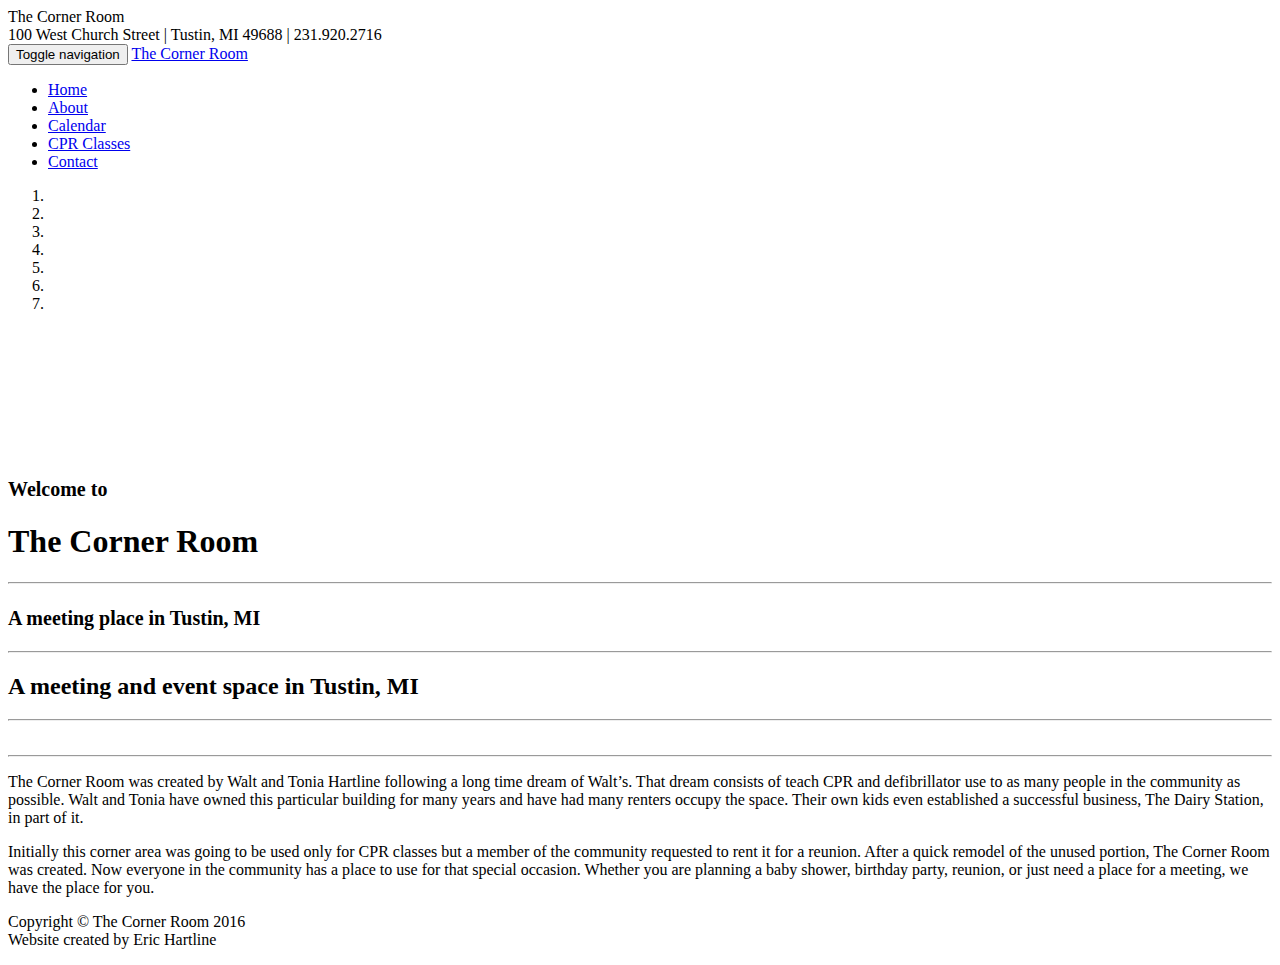
==== index.html @ dd68365a "added content, new map" ====
<!DOCTYPE html>
<html lang="en">

<head>

    <meta charset="utf-8">
    <meta http-equiv="X-UA-Compatible" content="IE=edge">
    <meta name="viewport" content="width=device-width, initial-scale=1">
    <meta name="description" content="">
    <meta name="author" content="">

    <title>The Corner Room - Tustin, MI</title>

    <!-- Bootstrap Core CSS -->
    <link href="css/bootstrap.min.css" rel="stylesheet">

    <!-- Custom CSS -->
    <link href="css/business-casual.css" rel="stylesheet">

    <!-- Fonts -->
    <link href="http://fonts.googleapis.com/css?family=Open+Sans:300italic,400italic,600italic,700italic,800italic,400,300,600,700,800" rel="stylesheet" type="text/css">
    <link href="http://fonts.googleapis.com/css?family=Josefin+Slab:100,300,400,600,700,100italic,300italic,400italic,600italic,700italic" rel="stylesheet" type="text/css">

    <!-- HTML5 Shim and Respond.js IE8 support of HTML5 elements and media queries -->
    <!-- WARNING: Respond.js doesn't work if you view the page via file:// -->
    <!--[if lt IE 9]>
        <script src="https://oss.maxcdn.com/libs/html5shiv/3.7.0/html5shiv.js"></script>
        <script src="https://oss.maxcdn.com/libs/respond.js/1.4.2/respond.min.js"></script>
    <![endif]-->

    <script>
      (function(i,s,o,g,r,a,m){i['GoogleAnalyticsObject']=r;i[r]=i[r]||function(){
      (i[r].q=i[r].q||[]).push(arguments)},i[r].l=1*new Date();a=s.createElement(o),
      m=s.getElementsByTagName(o)[0];a.async=1;a.src=g;m.parentNode.insertBefore(a,m)
      })(window,document,'script','https://www.google-analytics.com/analytics.js','ga');

      ga('create', 'UA-78846052-1', 'auto');
      ga('send', 'pageview');

    </script>

</head>

<body>
    <div class="brand">The Corner Room</div>
    <div class="address-bar">100 West Church Street | Tustin, MI 49688 | 231.920.2716</div>

    <!-- Navigation -->
    <nav class="navbar navbar-default" role="navigation">
        <div class="container">
            <!-- Brand and toggle get grouped for better mobile display -->
            <div class="navbar-header">
                <button type="button" class="navbar-toggle" data-toggle="collapse" data-target="#bs-example-navbar-collapse-1">
                    <span class="sr-only">Toggle navigation</span>
                    <span class="icon-bar"></span>
                    <span class="icon-bar"></span>
                    <span class="icon-bar"></span>
                </button>
                <!-- navbar-brand is hidden on larger screens, but visible when the menu is collapsed -->
                <a class="navbar-brand" href="index.html">The Corner Room</a>
            </div>
            <!-- Collect the nav links, forms, and other content for toggling -->
            <div class="collapse navbar-collapse" id="bs-example-navbar-collapse-1">
                <ul class="nav navbar-nav">
                    <li>
                        <a href="index.html">Home</a>
                    </li>
                    <li>
                        <a href="about.html">About</a>
                    </li>
                    <li>
                        <a href="calendar.html">Calendar</a>
                    </li>
                    <li>
                        <a href="cpr-classes.html">CPR Classes</a>
                    </li>
                    <li>
                        <a href="contact.html">Contact</a>
                    </li>
                </ul>
            </div>
            <!-- /.navbar-collapse -->
        </div>
        <!-- /.container -->
    </nav>

    <div class="container">

        <div class="row">
            <div class="box">
                <div class="col-lg-12 text-center">
                    <div id="carousel-example-generic" class="carousel slide">
                        <!-- Indicators -->
                        <ol class="carousel-indicators hidden-xs">
                            <li data-target="#carousel-example-generic" data-slide-to="0" class="active"></li>
                            <li data-target="#carousel-example-generic" data-slide-to="1"></li>
                            <li data-target="#carousel-example-generic" data-slide-to="2"></li>
                            <li data-target="#carousel-example-generic" data-slide-to="3"></li>
                            <li data-target="#carousel-example-generic" data-slide-to="4"></li>
                            <li data-target="#carousel-example-generic" data-slide-to="5"></li>
                            <li data-target="#carousel-example-generic" data-slide-to="6"></li>
                        </ol>

                        <!-- Wrapper for slides -->
                        <div class="carousel-inner">
                            <div class="item active">
                                <img class="img-responsive img-full" src="img/slide-1.jpg" alt="">
                            </div>
                            <div class="item">
                                <img class="img-responsive img-full" src="img/slide-2.jpg" alt="">
                            </div>
                            <div class="item">
                                <img class="img-responsive img-full" src="img/slide-3.jpg" alt="">
                            </div>
                            <div class="item">
                                <img class="img-responsive img-full" src="img/slide-4.jpg" alt="">
                            </div>
                            <div class="item">
                                <img class="img-responsive img-full" src="img/slide-5.jpg" alt="">
                            </div>
                            <div class="item">
                                <img class="img-responsive img-full" src="img/slide-6.jpg" alt="">
                            </div>
                            <div class="item">
                                <img class="img-responsive img-full" src="img/slide-7.jpg" alt="">
                            </div>
                        </div>

                        <!-- Controls -->
                        <a class="left carousel-control" href="#carousel-example-generic" data-slide="prev">
                            <span class="icon-prev"></span>
                        </a>
                        <a class="right carousel-control" href="#carousel-example-generic" data-slide="next">
                            <span class="icon-next"></span>
                        </a>
                    </div>
                    <h2 class="brand-before">
                        <small>Welcome to</small>
                    </h2>
                    <h1 class="brand-name">The Corner Room</h1>
                    <hr class="tagline-divider">
                    <h2>
                        <small>
                            <strong>A meeting place in Tustin, MI</strong>
                        </small>
                    </h2>
                </div>
            </div>
        </div>

        <div class="row">
            <div class="box">
                <div class="col-lg-12">
                    <hr>
                    <h2 class="intro-text text-center">A meeting and event space
                        <strong>in Tustin, MI</strong>
                    </h2>
                    <hr>
                    <div class=".col-xs-6 .col-lg-4">
                      <img class="img-responsive img-border img-left" src="img/intro-pic-old.jpg" alt="">
                      <hr class="visible-xs">
                    </div>
                    <div class=".col-xs-12 .col-sm-6 .col-lg-8">
                      <p>The Corner Room was created by Walt and Tonia Hartline following a long time dream of Walt’s. That dream consists of teach CPR and defibrillator use to as many people in the community as possible. Walt and Tonia have owned this particular building for many years and have had many renters occupy the space. Their own kids even established a successful business, The Dairy Station, in part of it.</p>
                      <p>Initially this corner area was going to be used only for CPR classes but a member of the community requested to rent it for a reunion. After a quick remodel of the unused portion, The Corner Room was created. Now everyone in the community has a place to use for that special occasion. Whether you are planning a baby shower, birthday party, reunion, or just need a place for a meeting, we have the place for you.</p>
                    </div>
                </div>
            </div>
        </div>

    </div>
    <!-- /.container -->

    <footer>
        <div class="container">
            <div class="row">
                <div class="col-lg-12 text-center">
                    <p>Copyright &copy; The Corner Room 2016<br />
                    Website created by Eric Hartline</p>
                </div>
            </div>
        </div>
    </footer>

    <!-- jQuery -->
    <script src="js/jquery.js"></script>

    <!-- Bootstrap Core JavaScript -->
    <script src="js/bootstrap.min.js"></script>

    <!-- Script to Activate the Carousel -->
    <script>
    $('.carousel').carousel({
        interval: 5000 //changes the speed
    })
    </script>

</body>

</html>
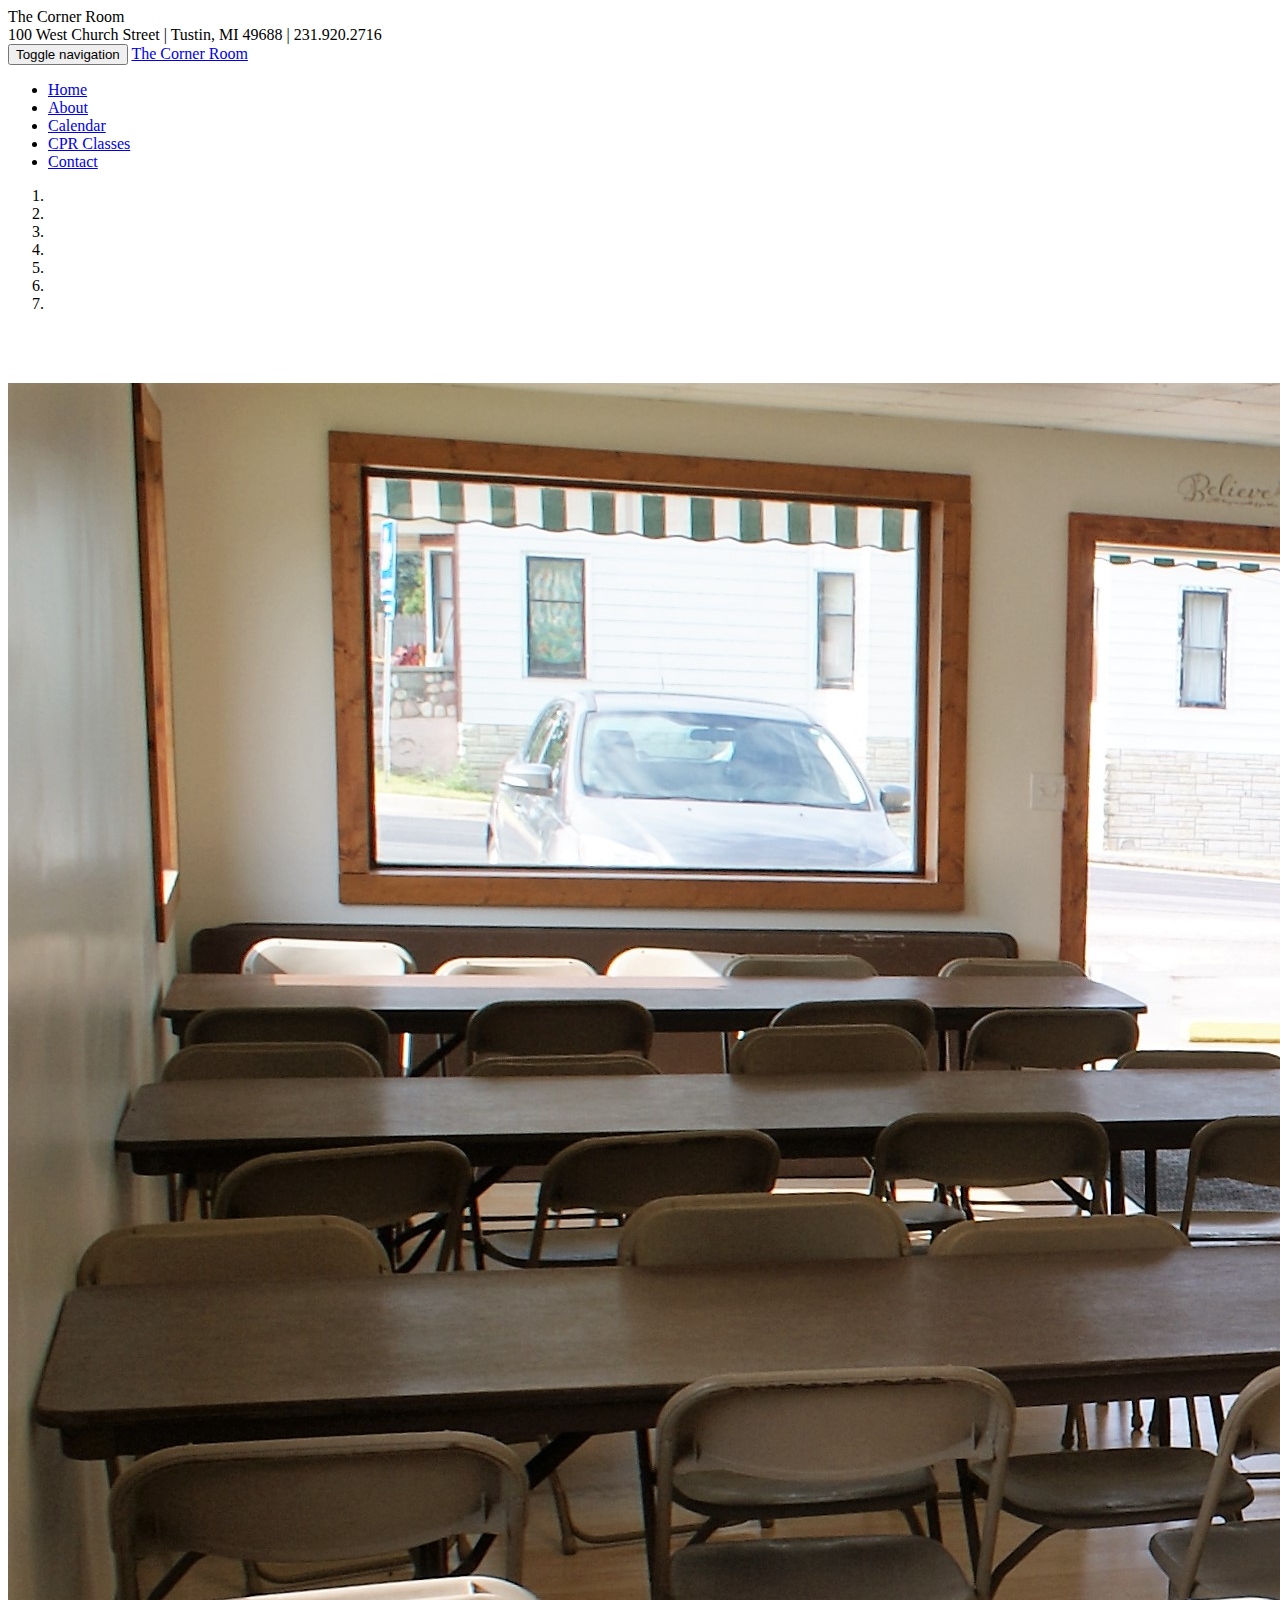
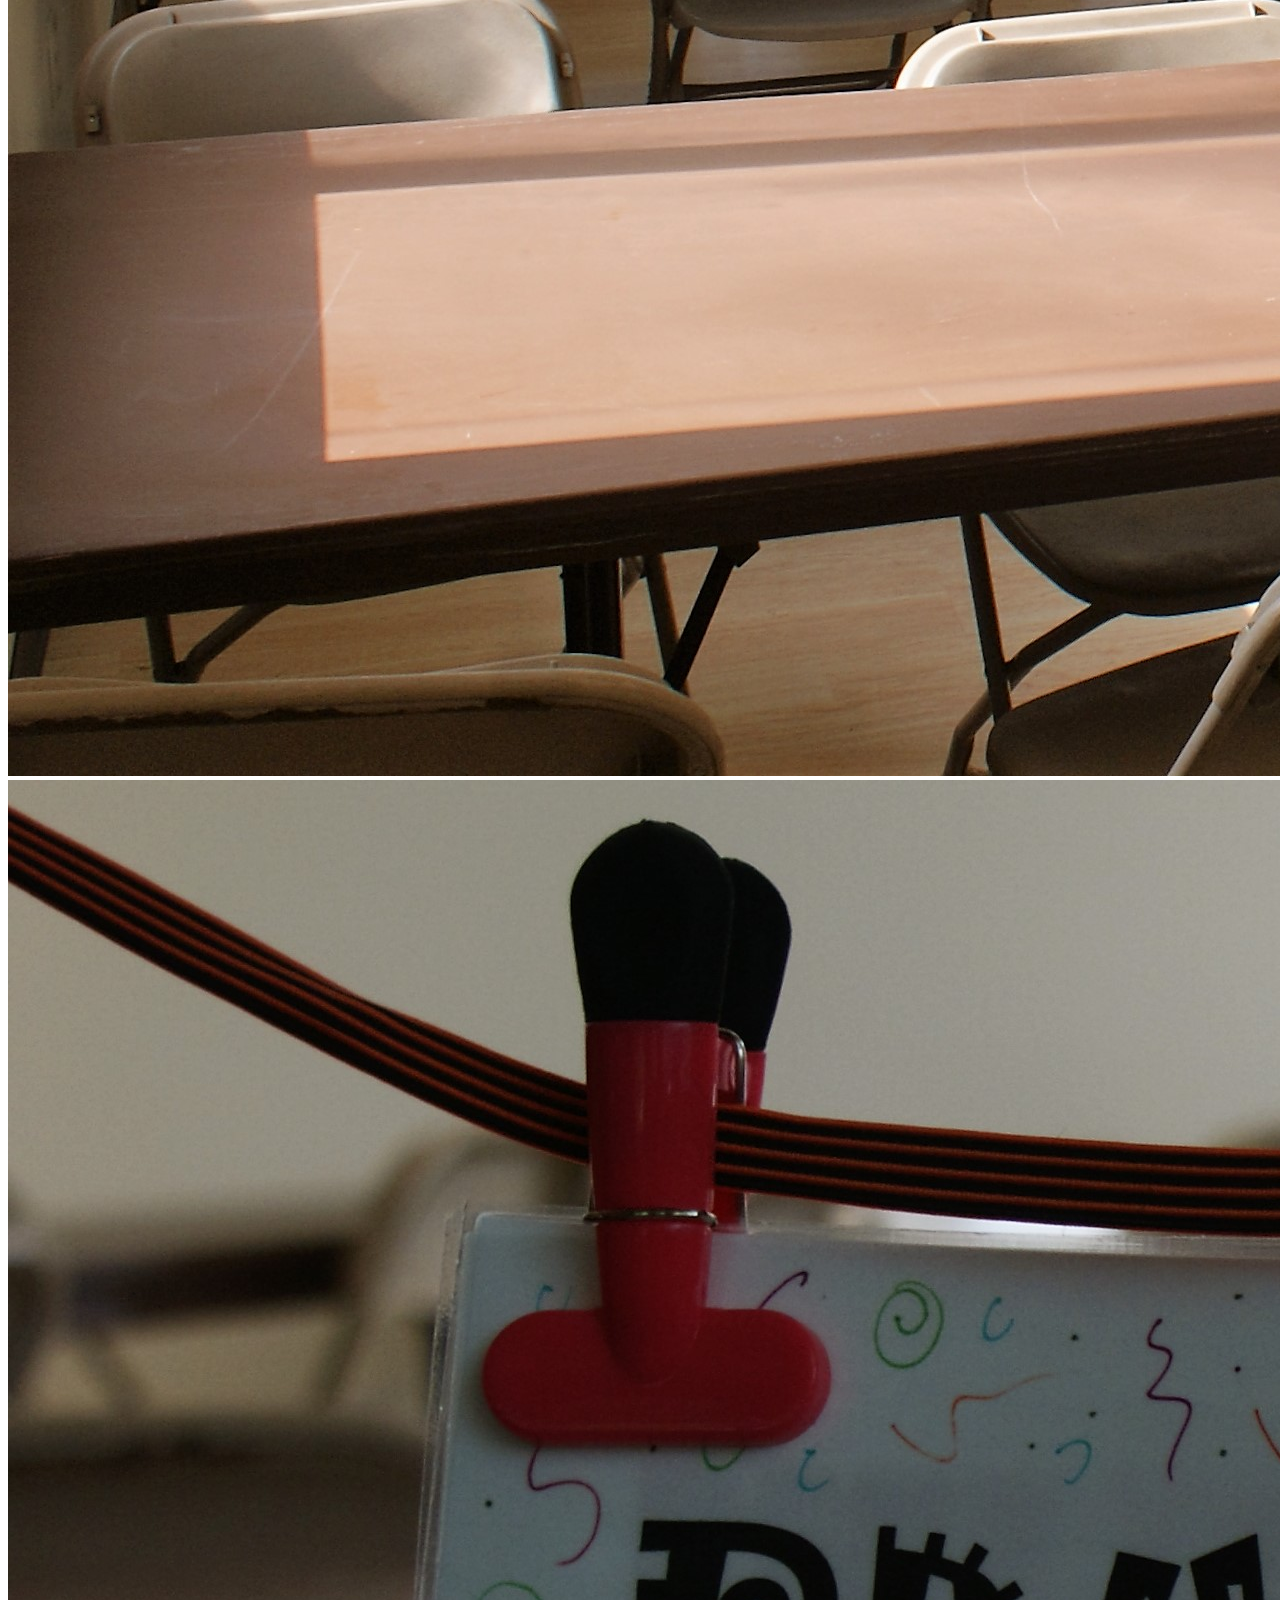
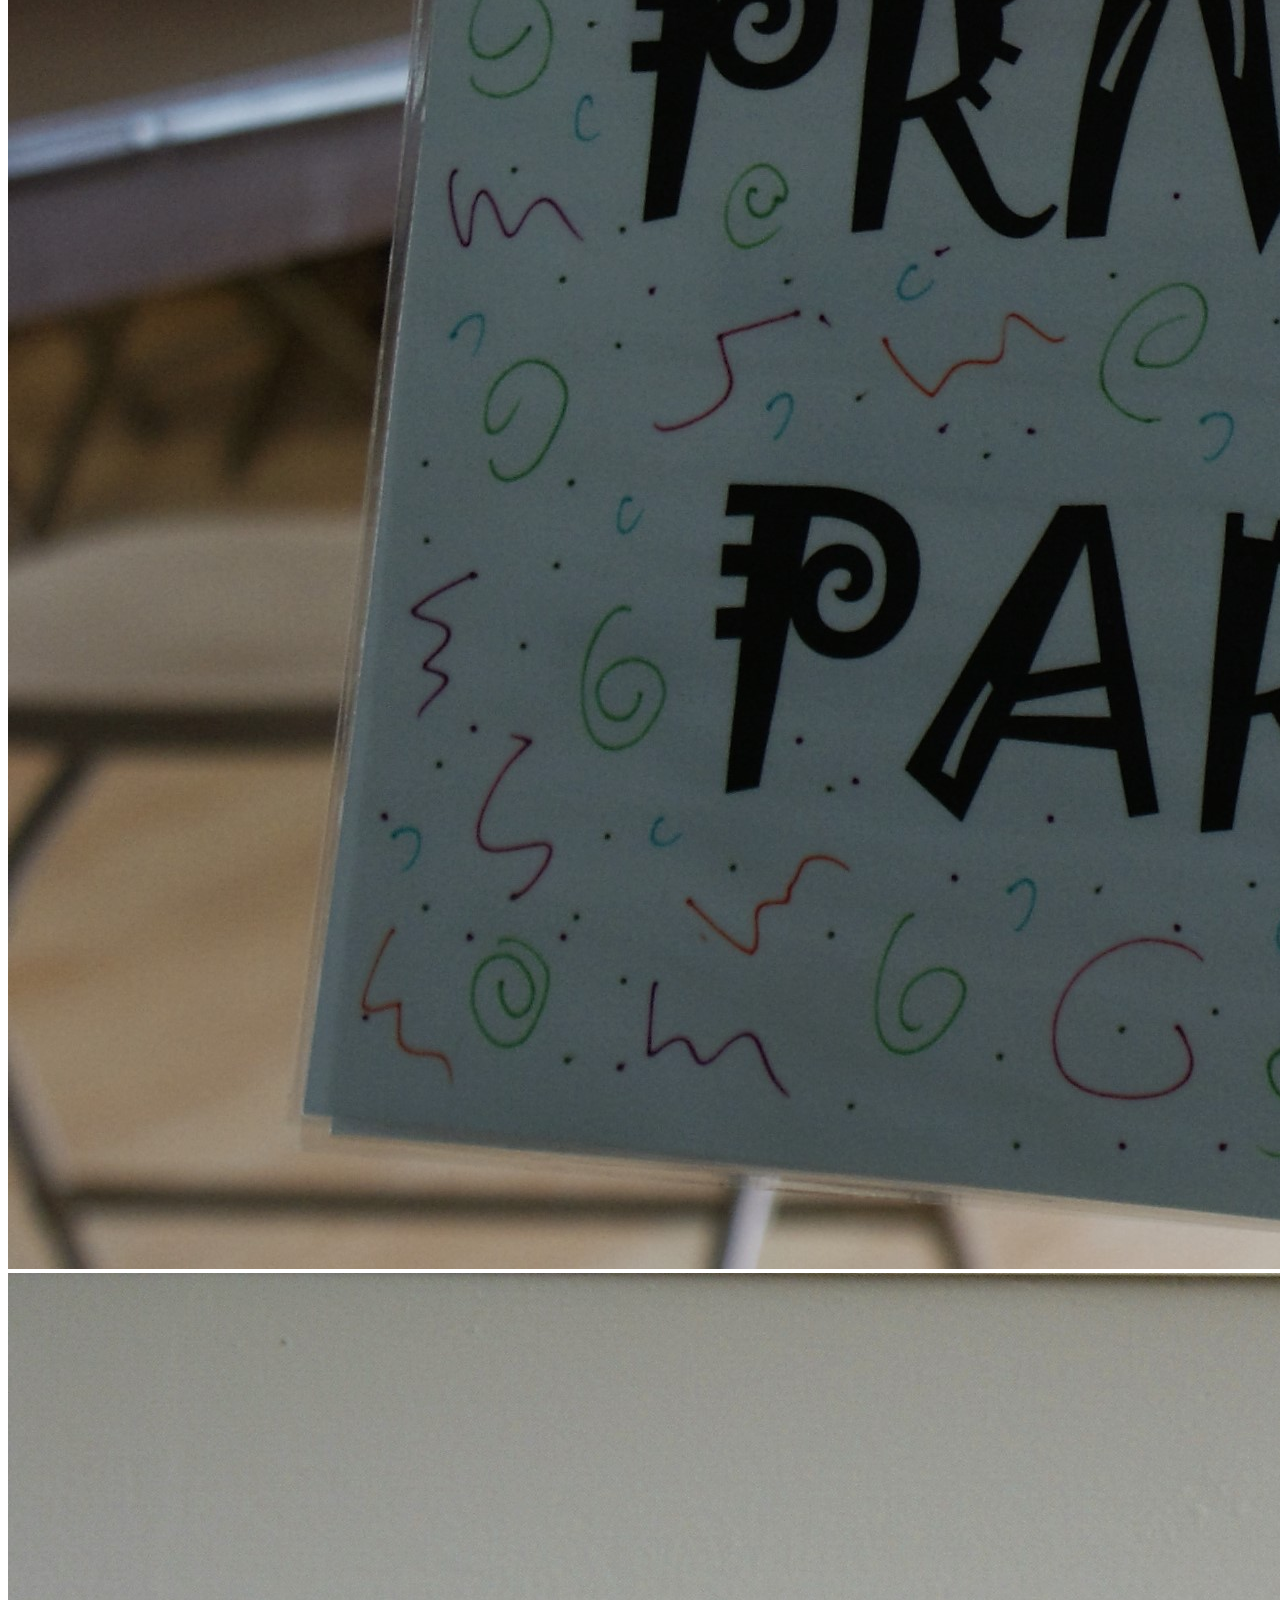
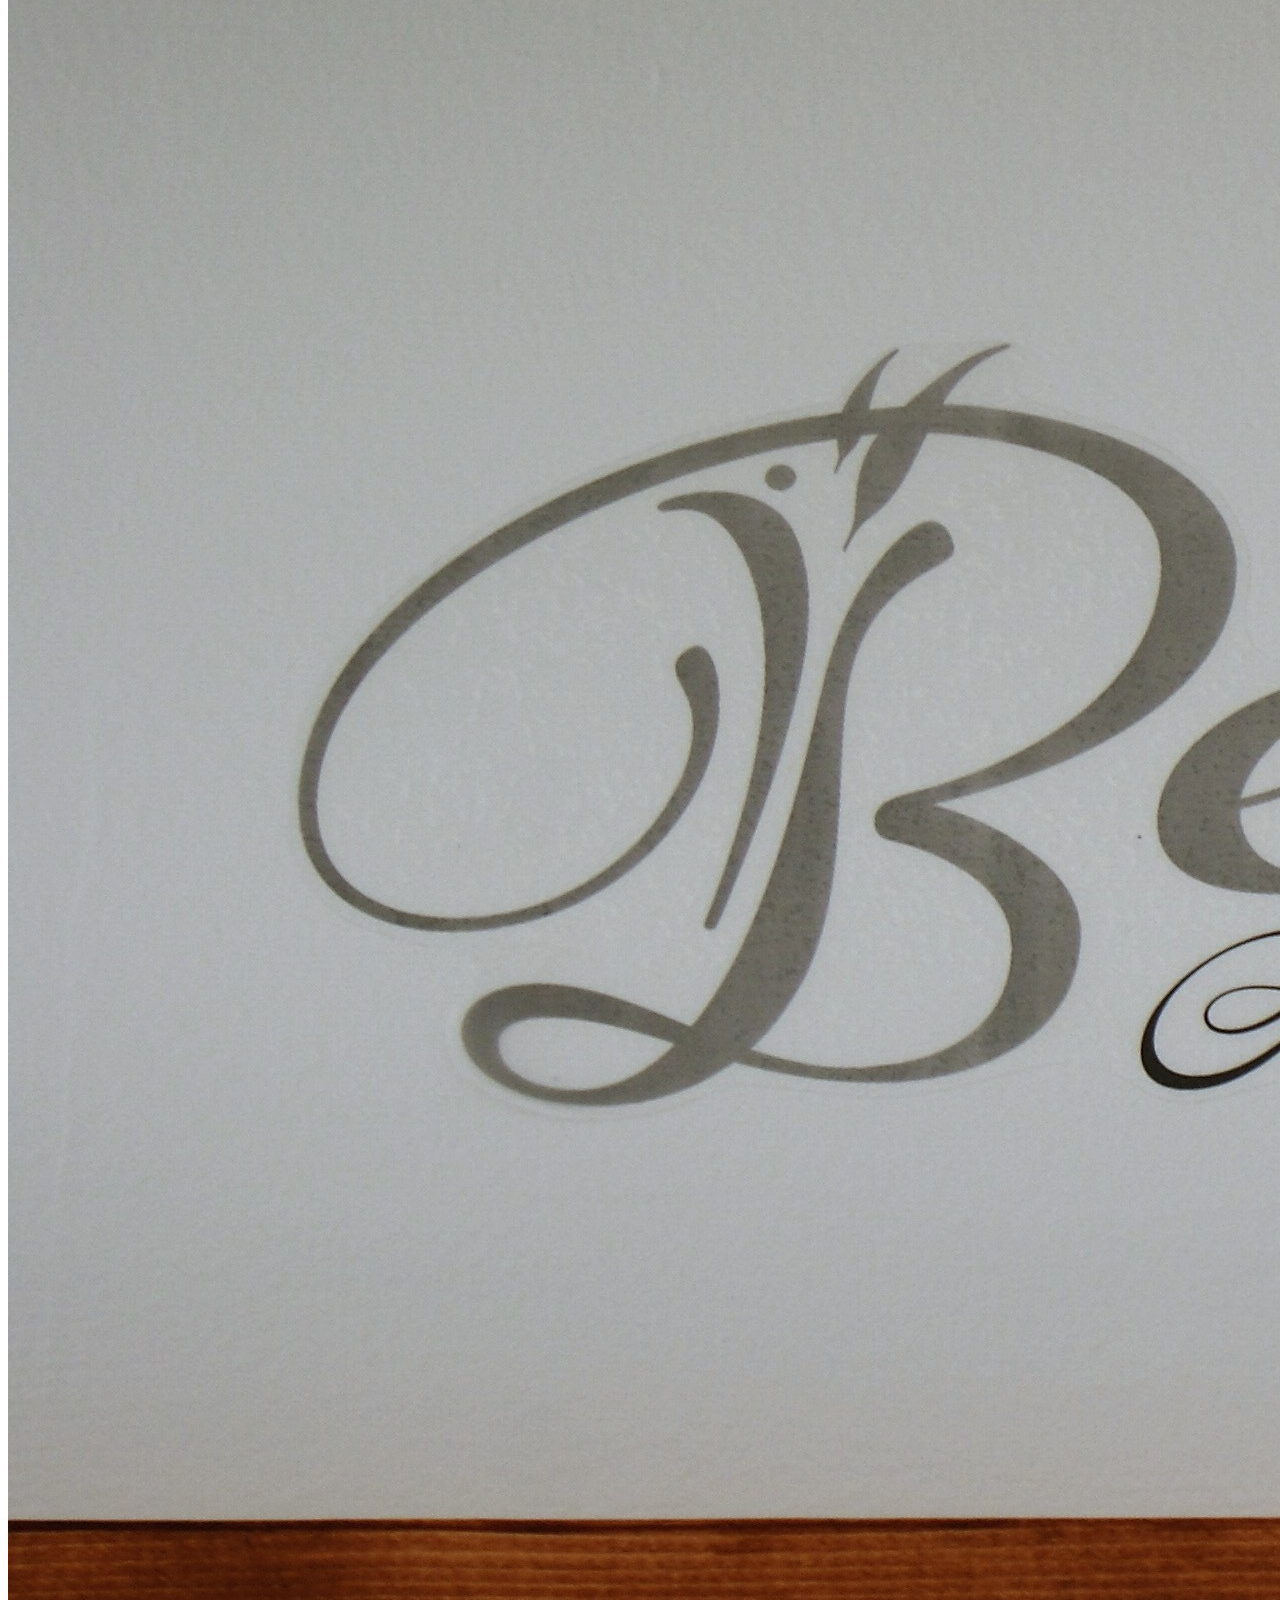
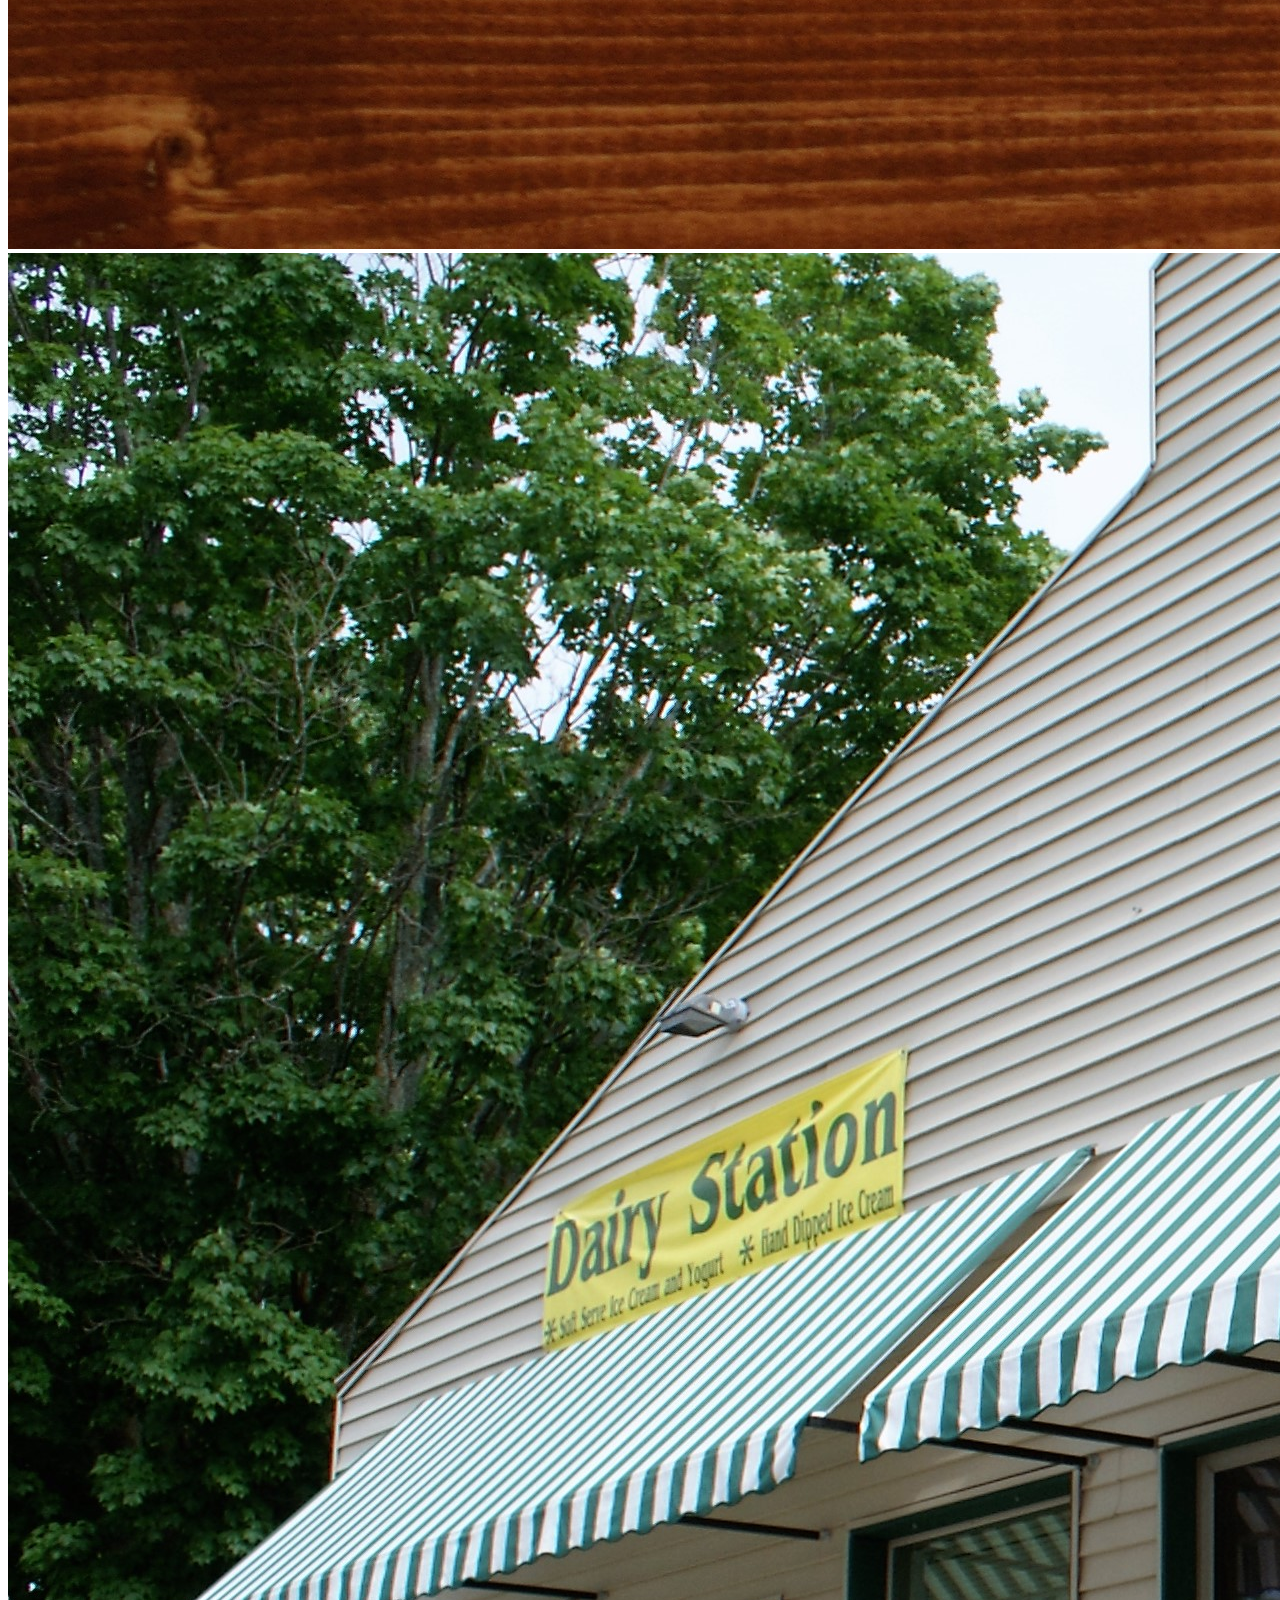
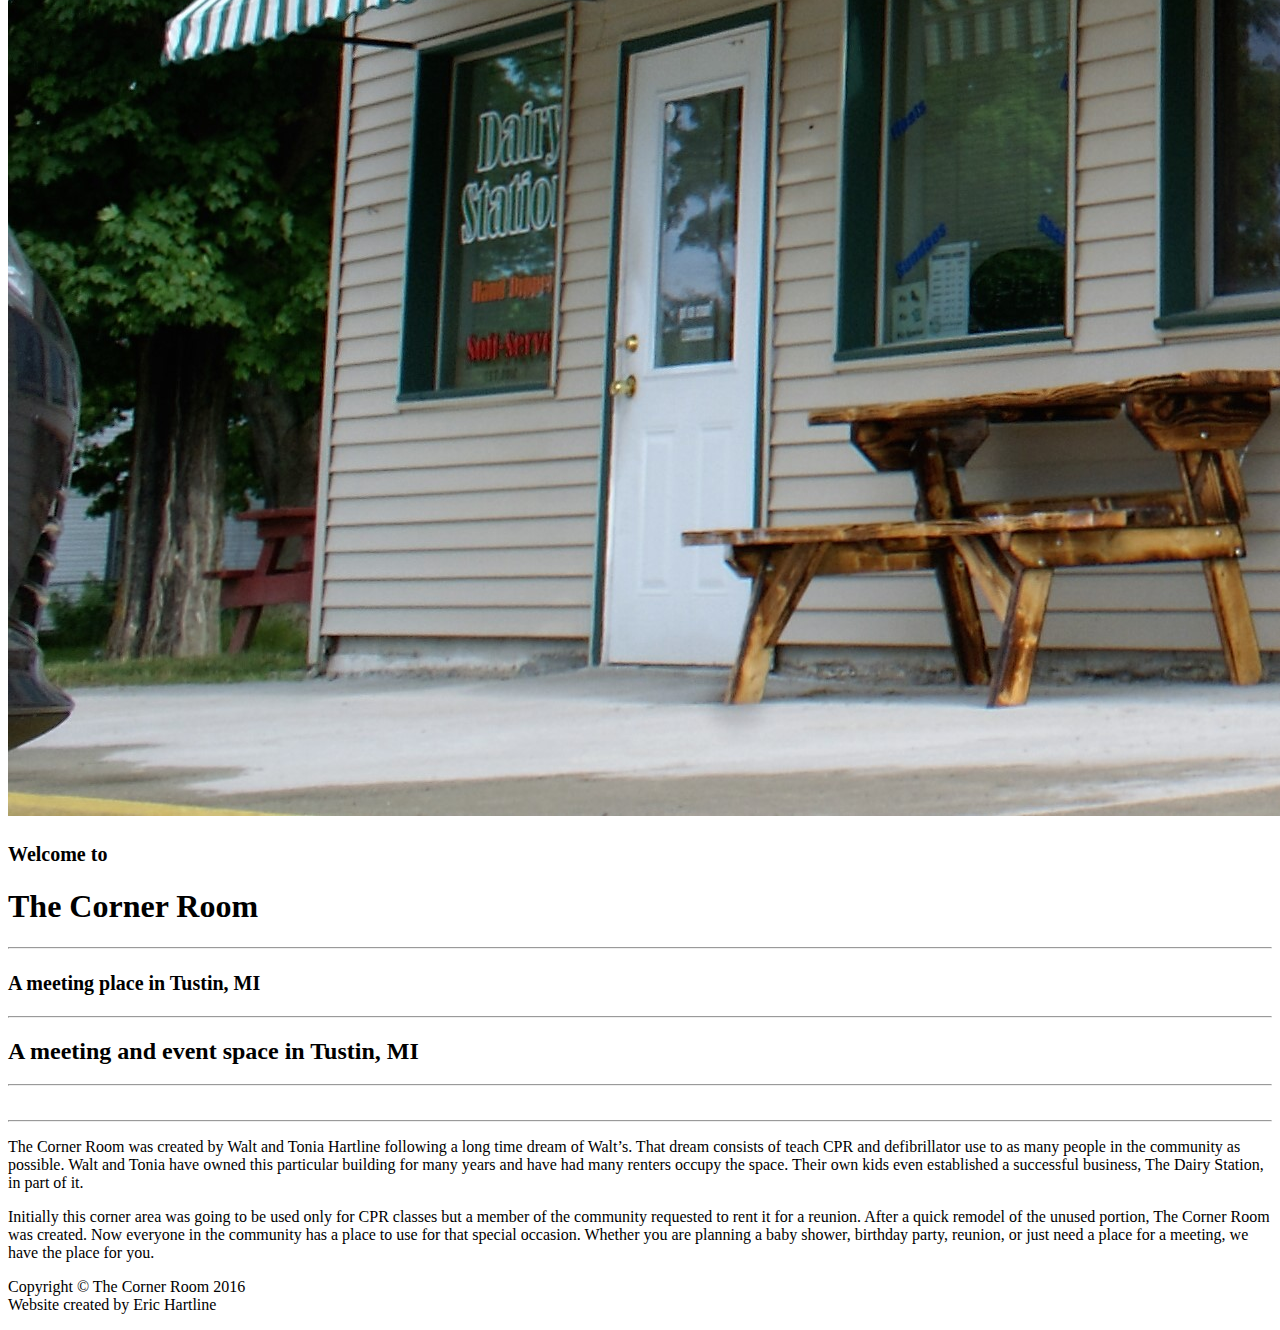
==== commit 73510a00: "metadata added" ====
--- a/index.html
+++ b/index.html
@@ -6,7 +6,7 @@
     <meta charset="utf-8">
     <meta http-equiv="X-UA-Compatible" content="IE=edge">
     <meta name="viewport" content="width=device-width, initial-scale=1">
-    <meta name="description" content="">
+    <meta name="description" content="The Corner Room is a meeting and event space in Tustin, MI.">
     <meta name="author" content="">
 
     <title>The Corner Room - Tustin, MI</title>
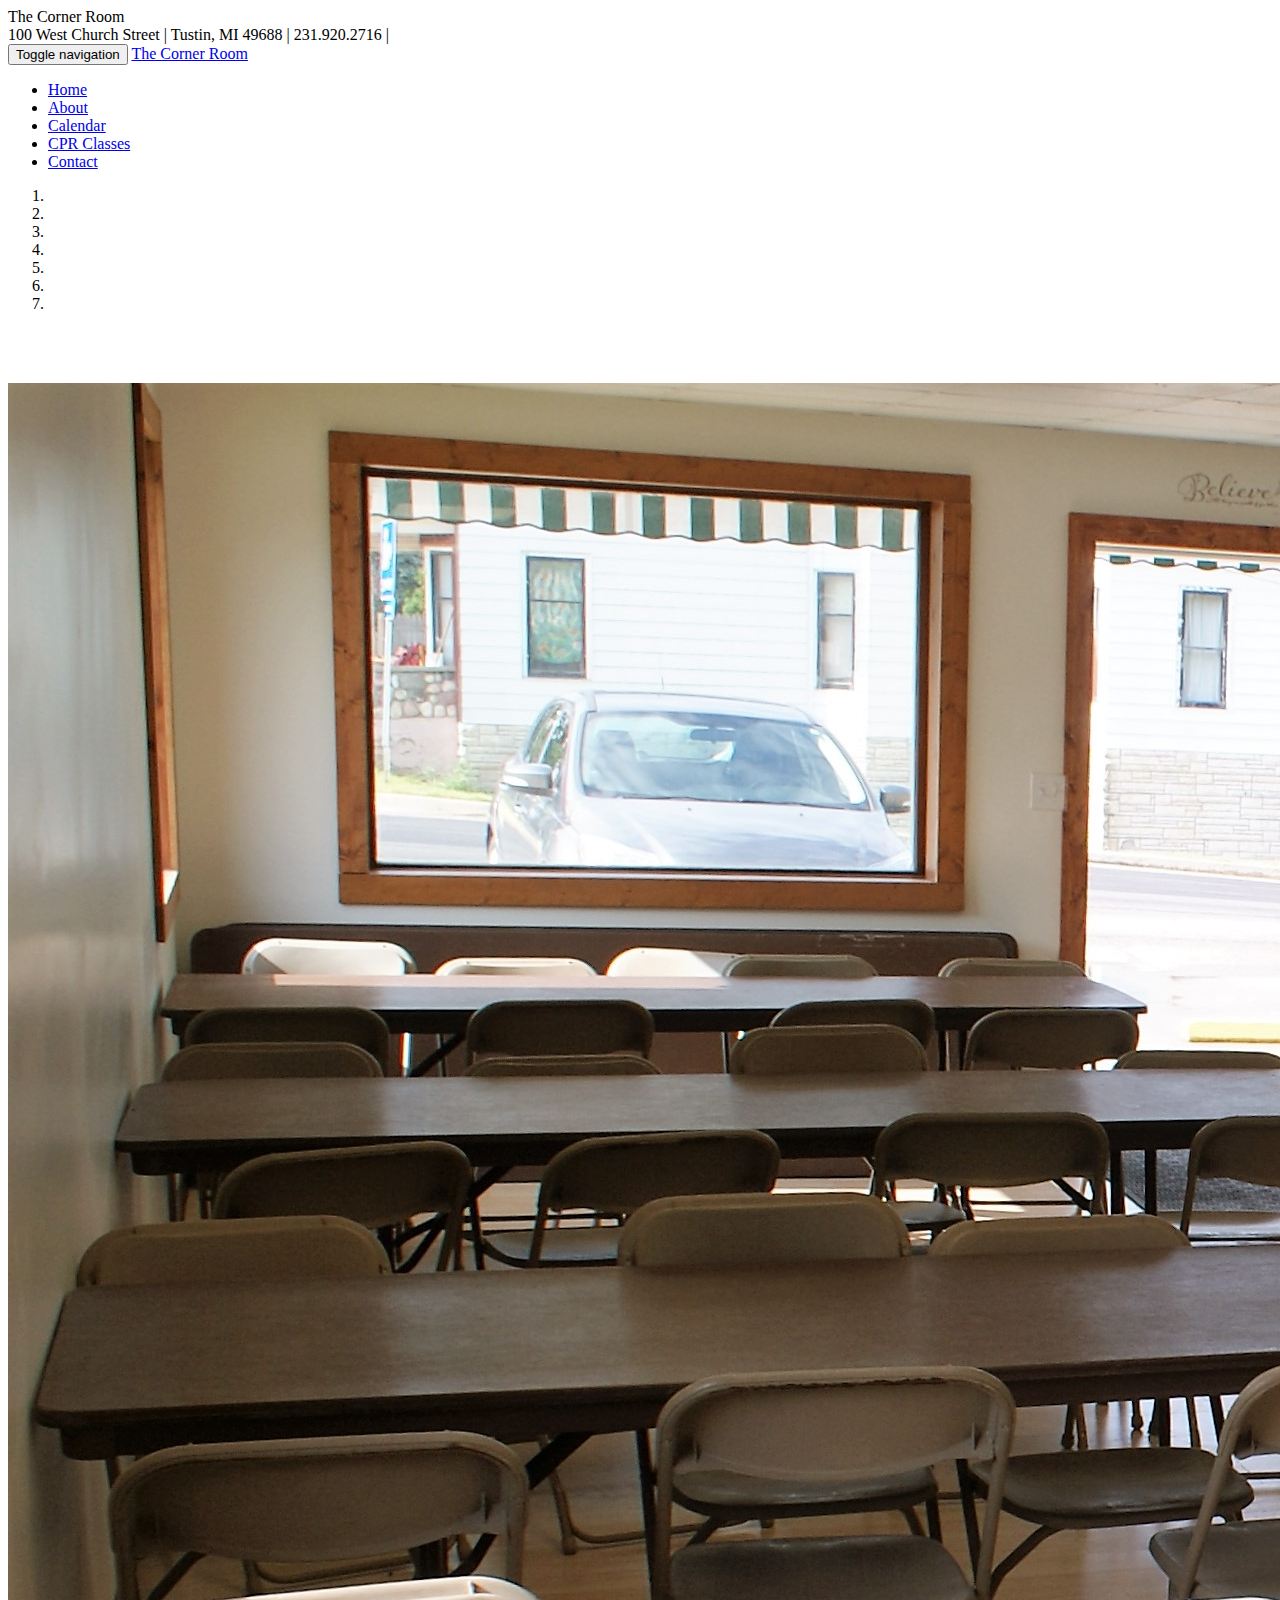
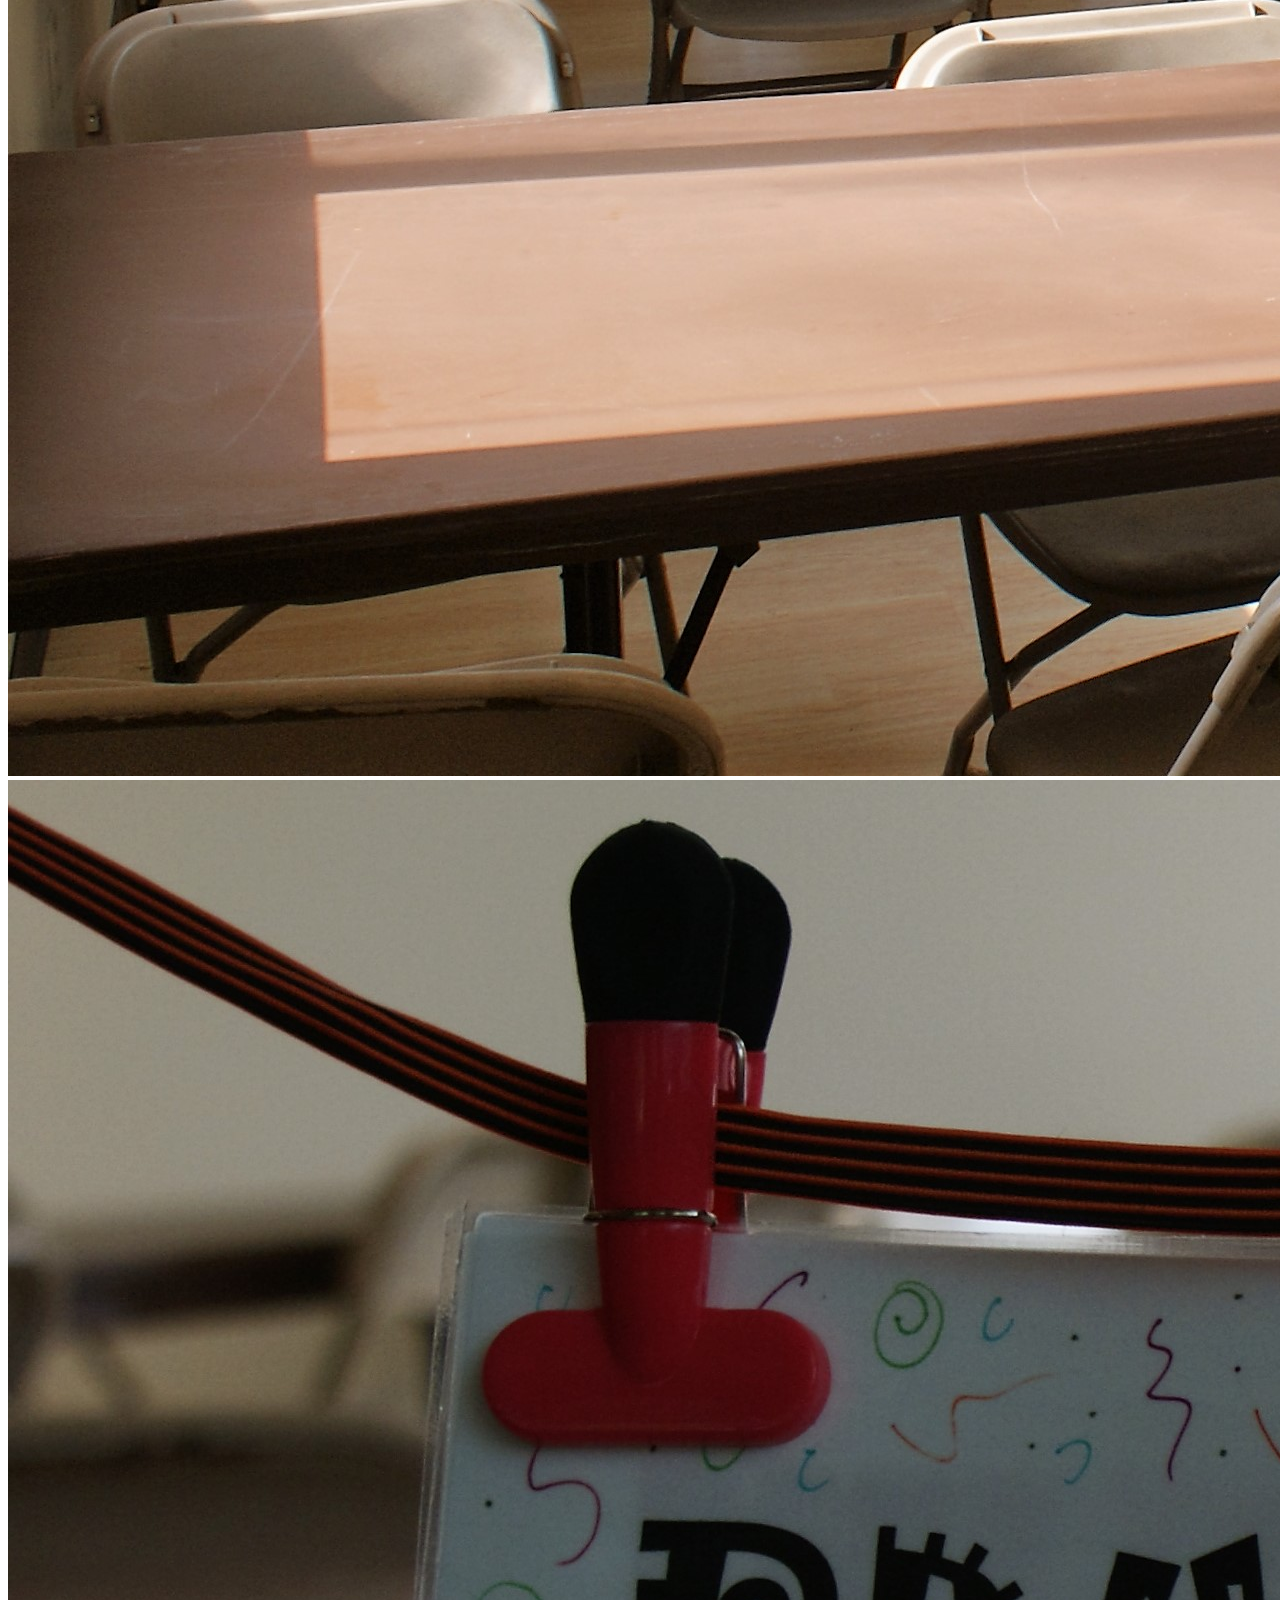
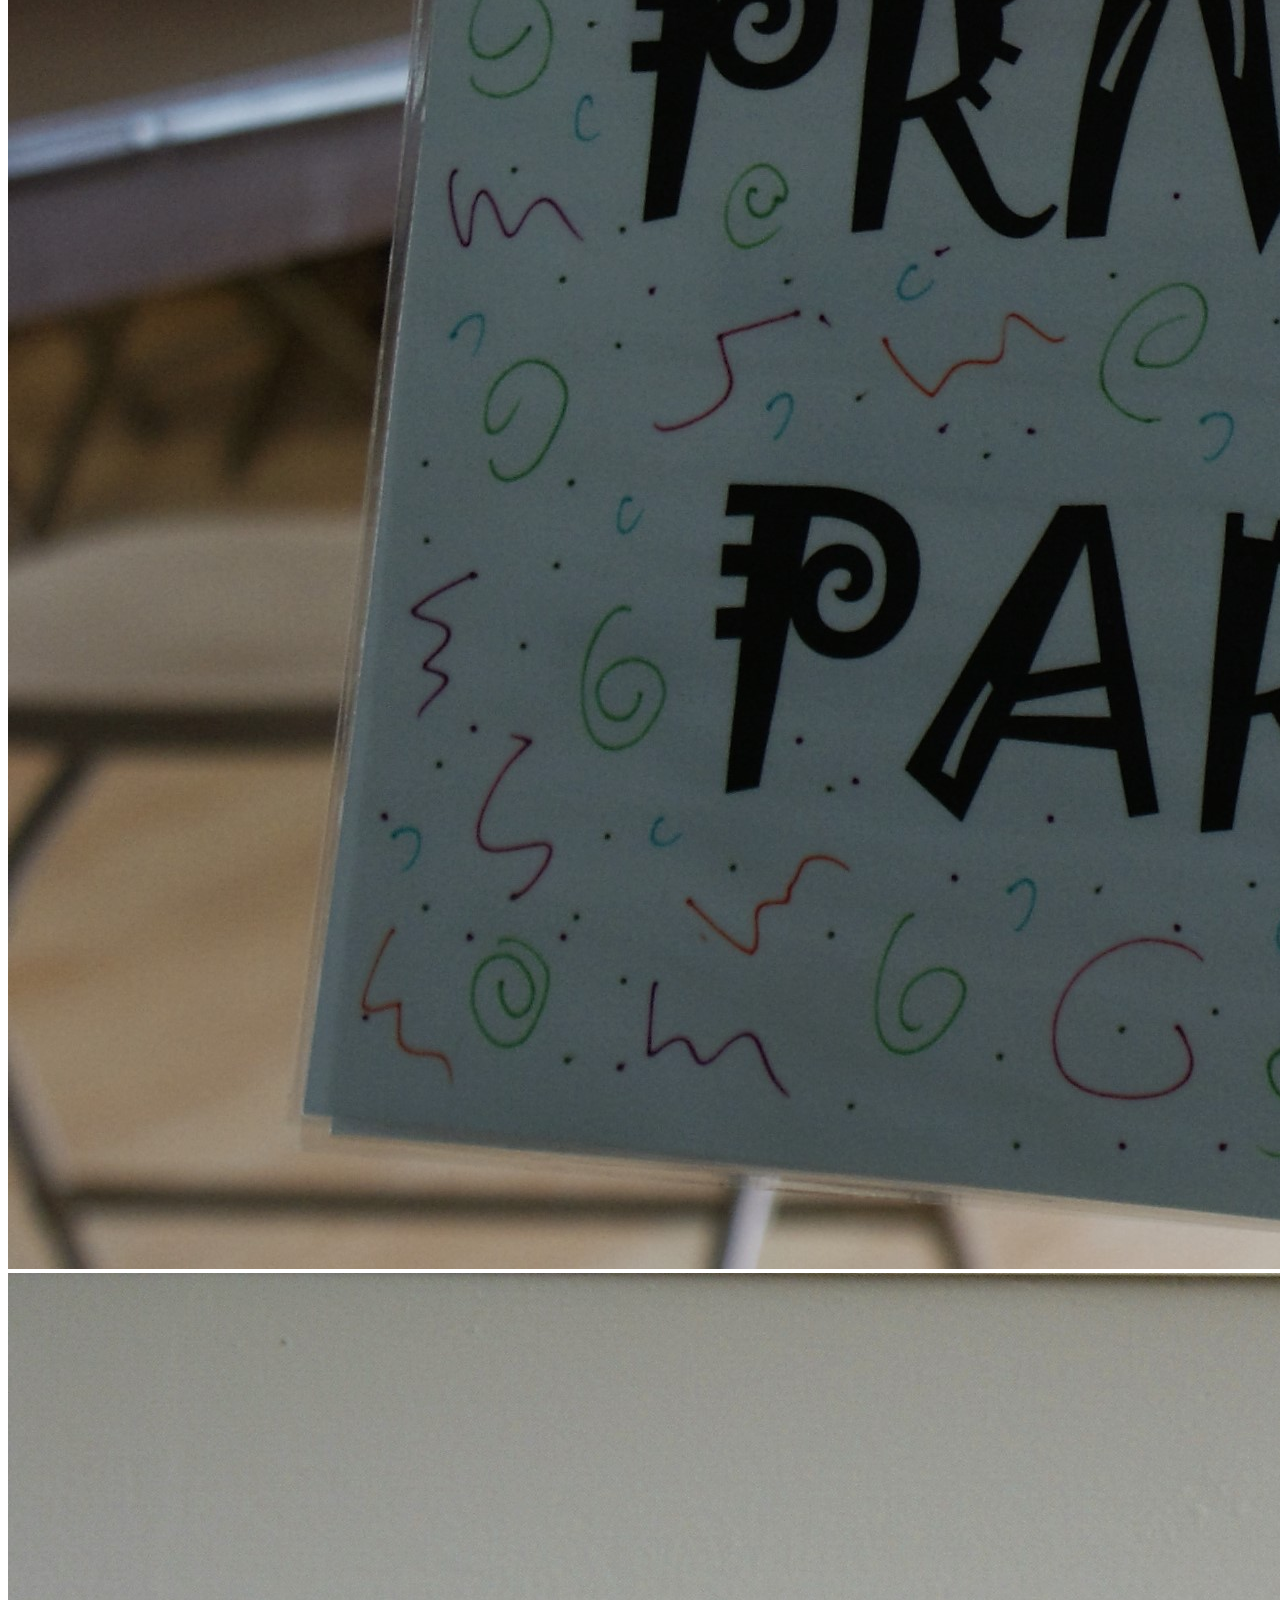
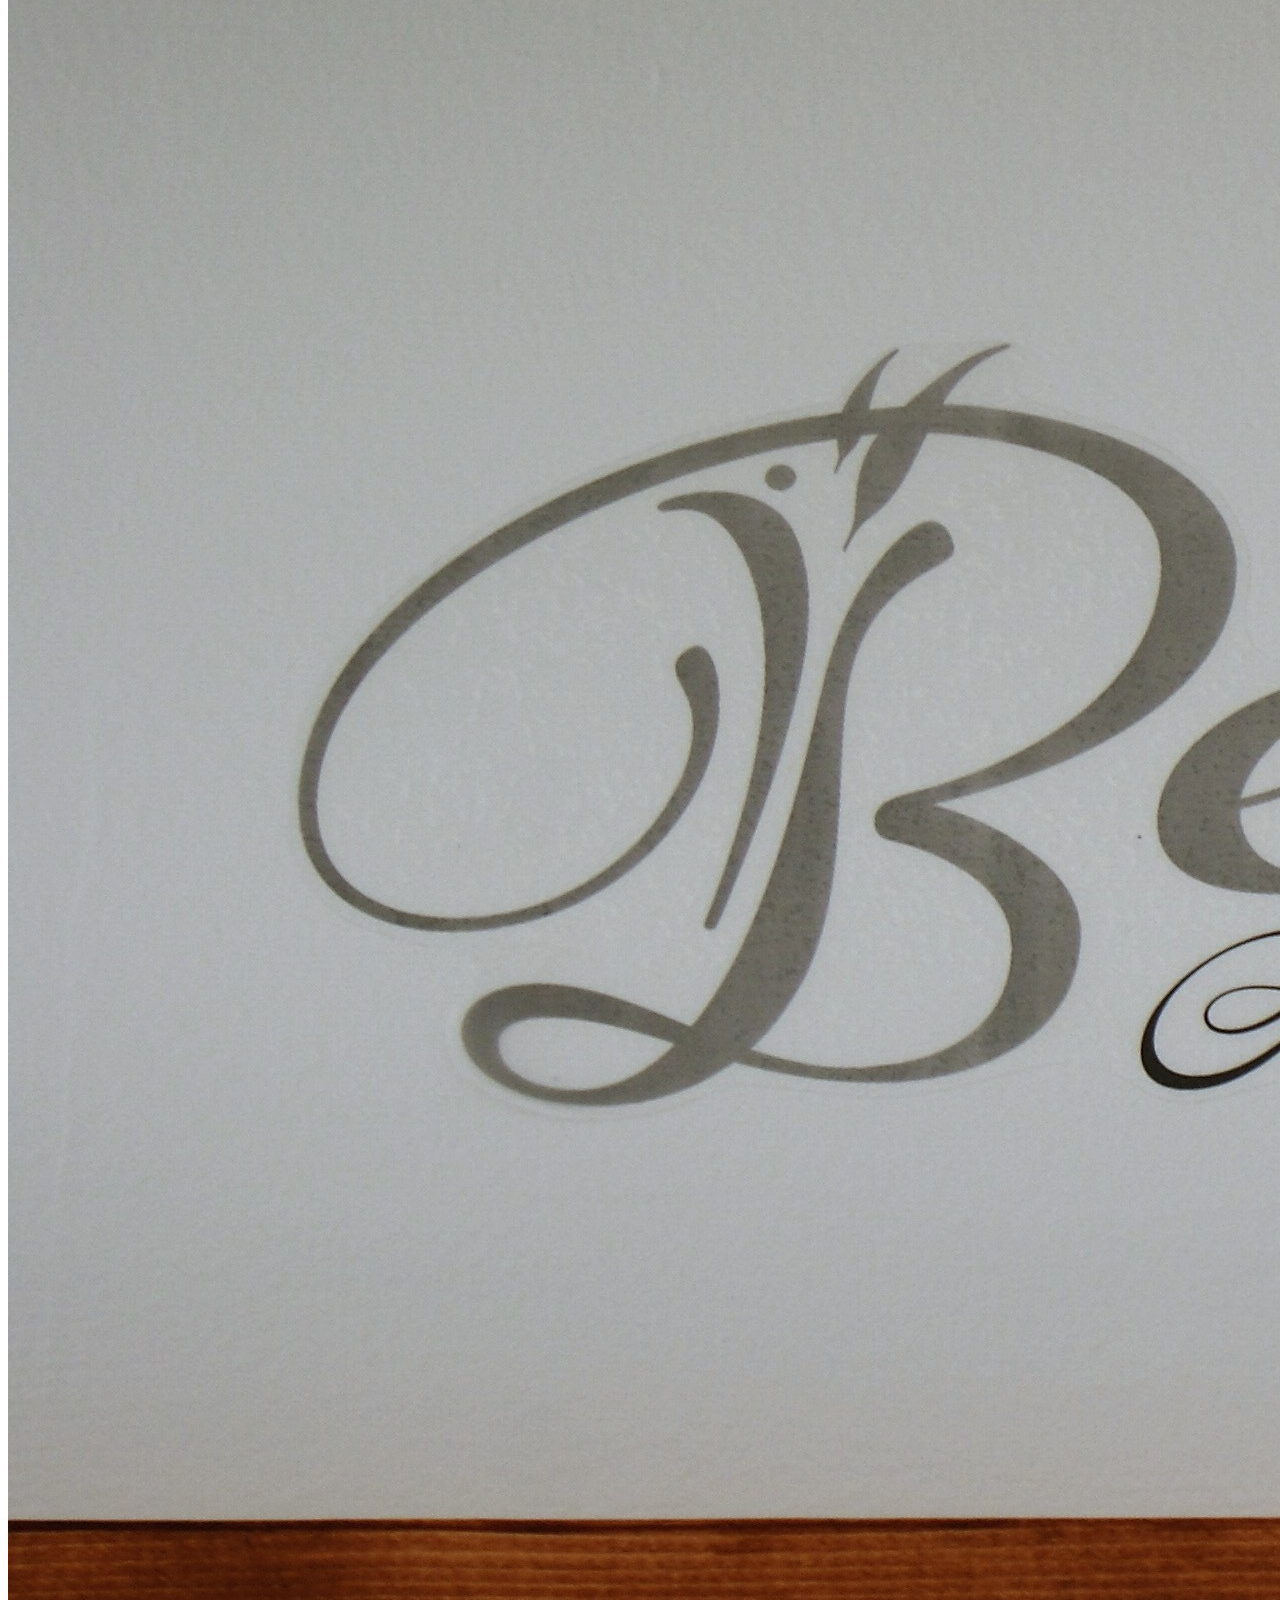
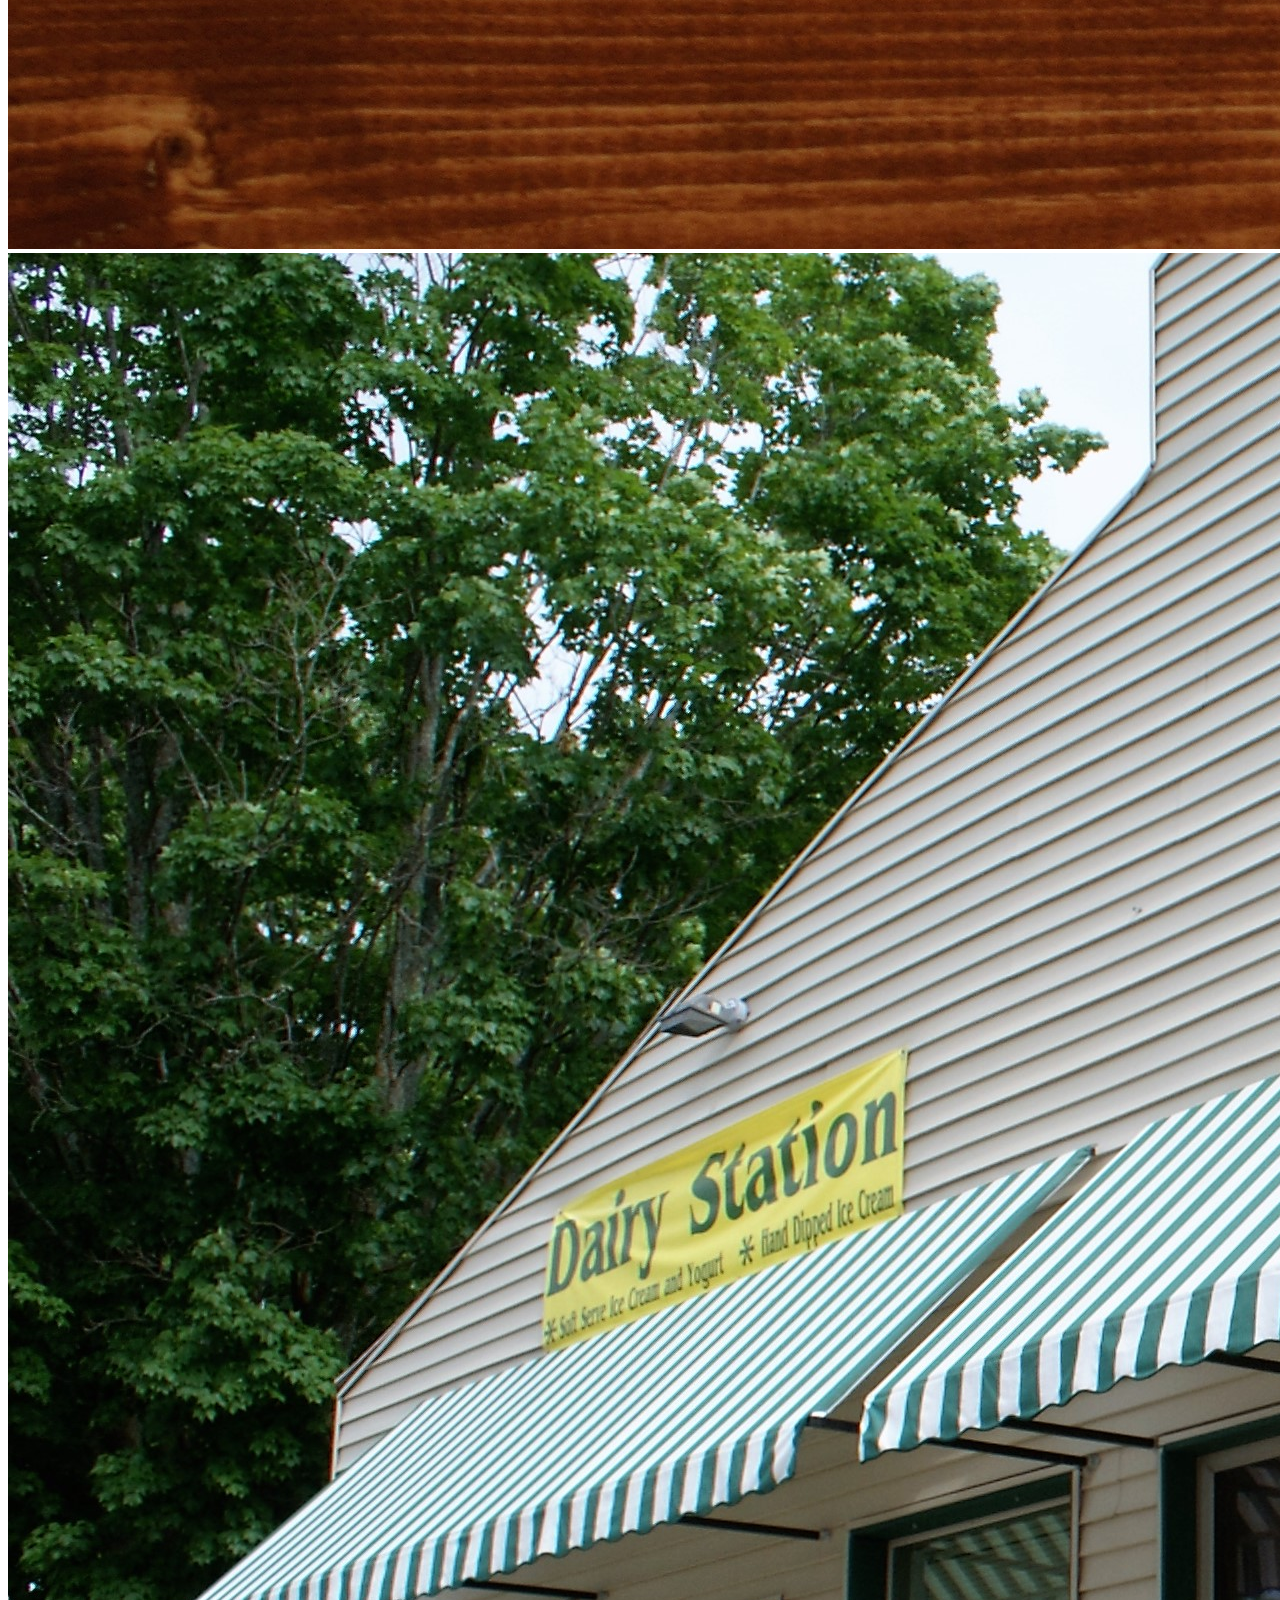
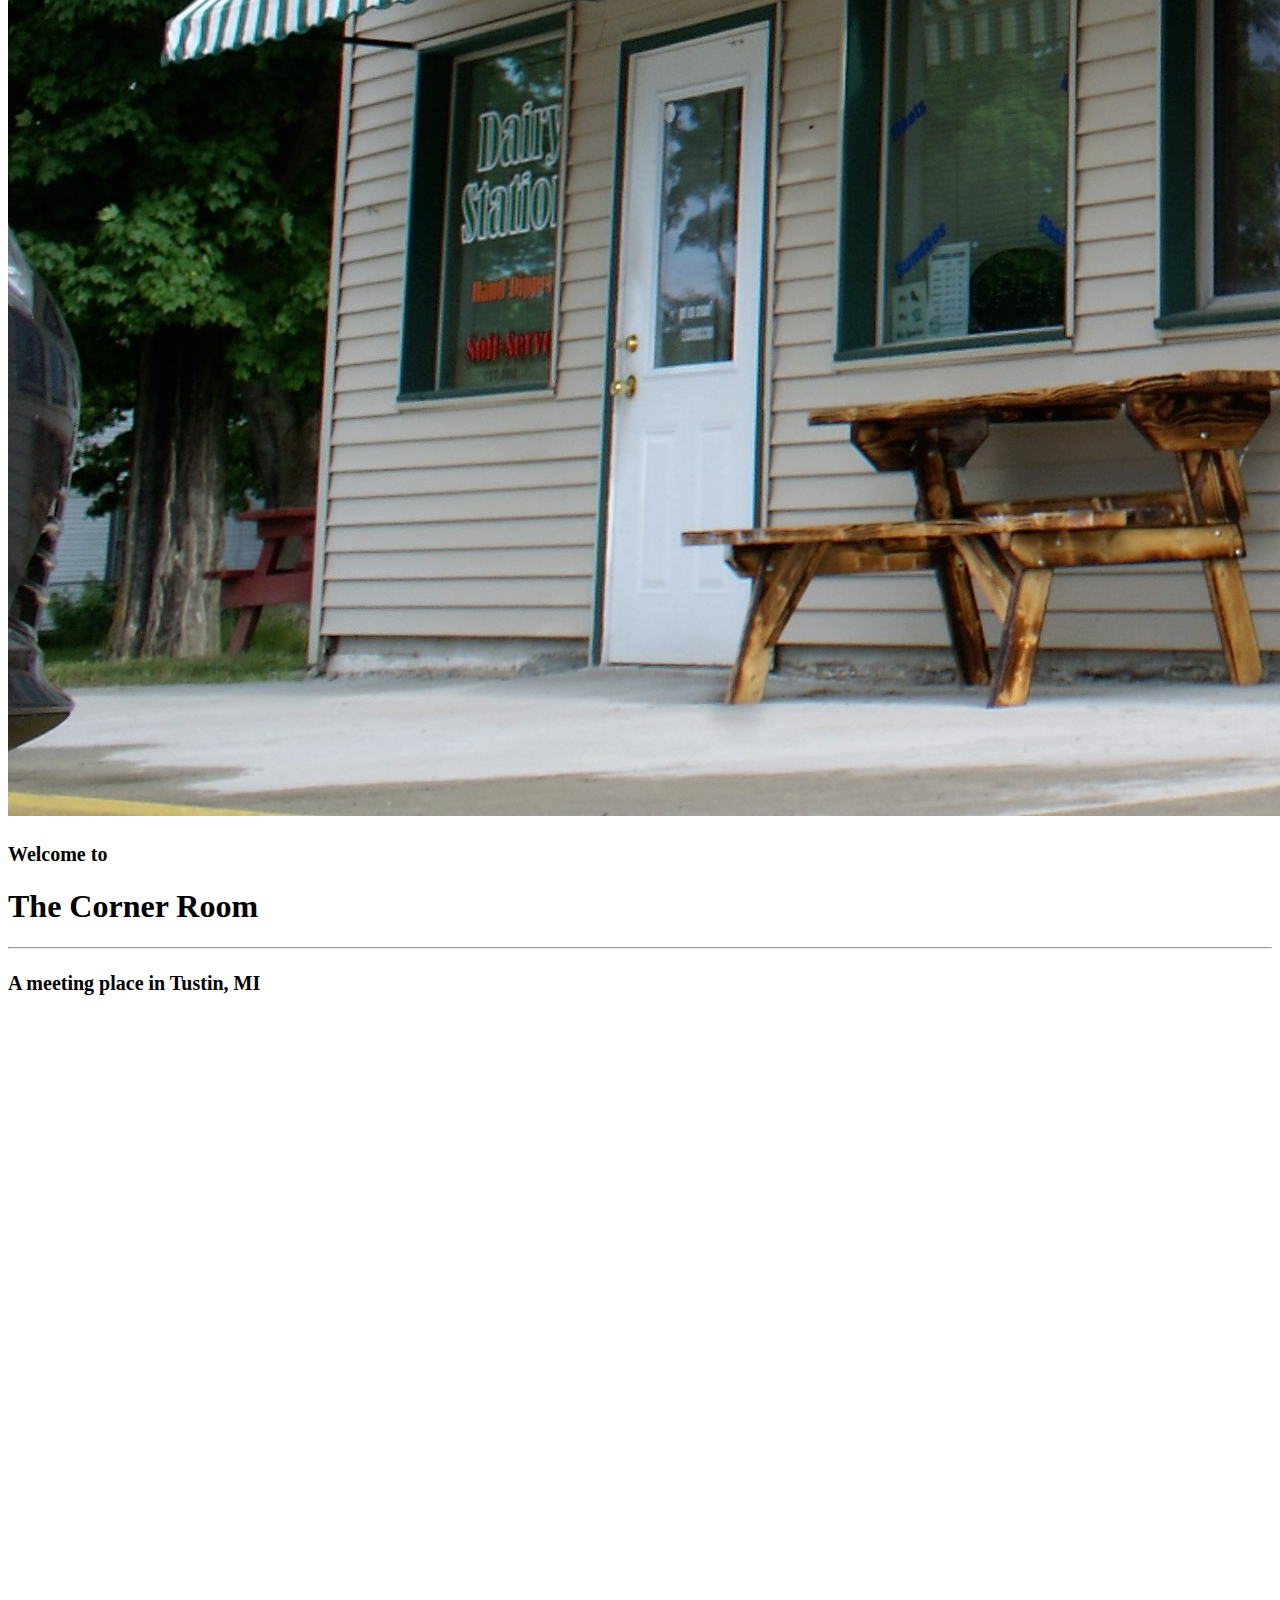
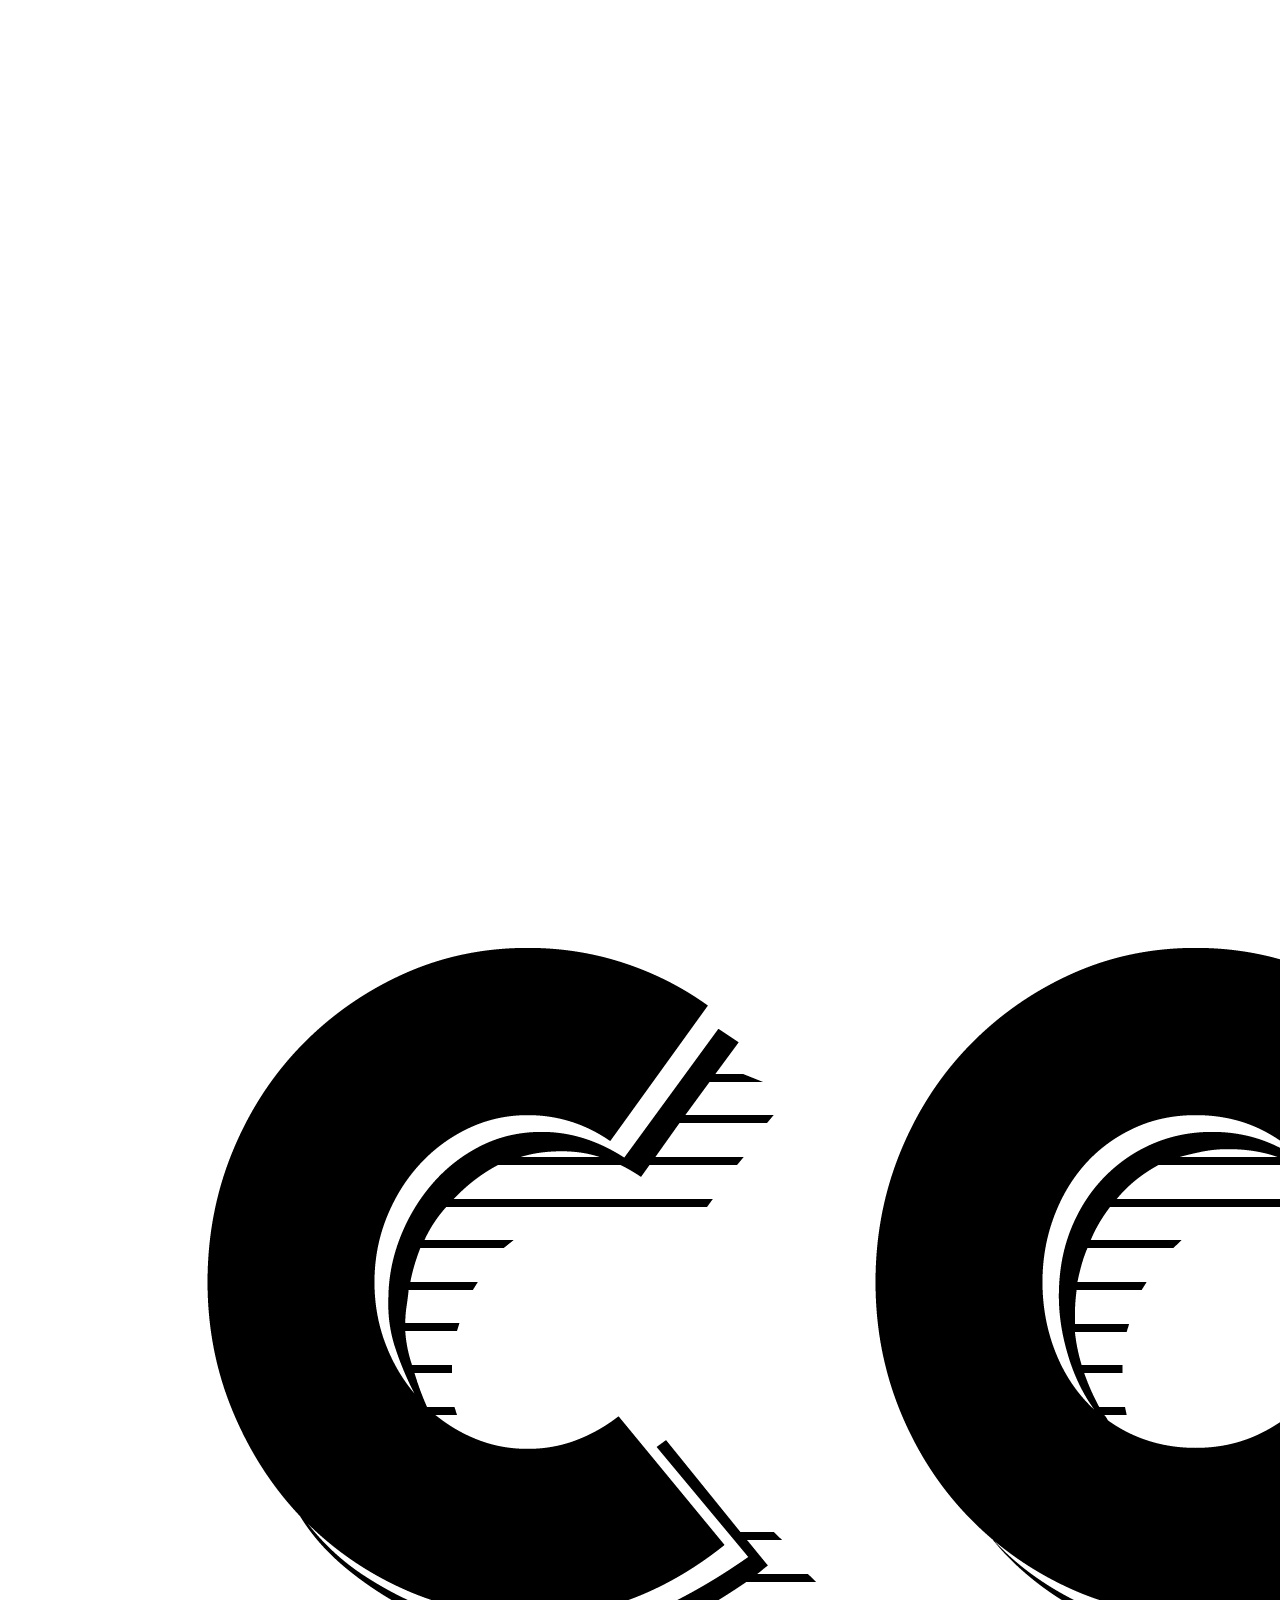
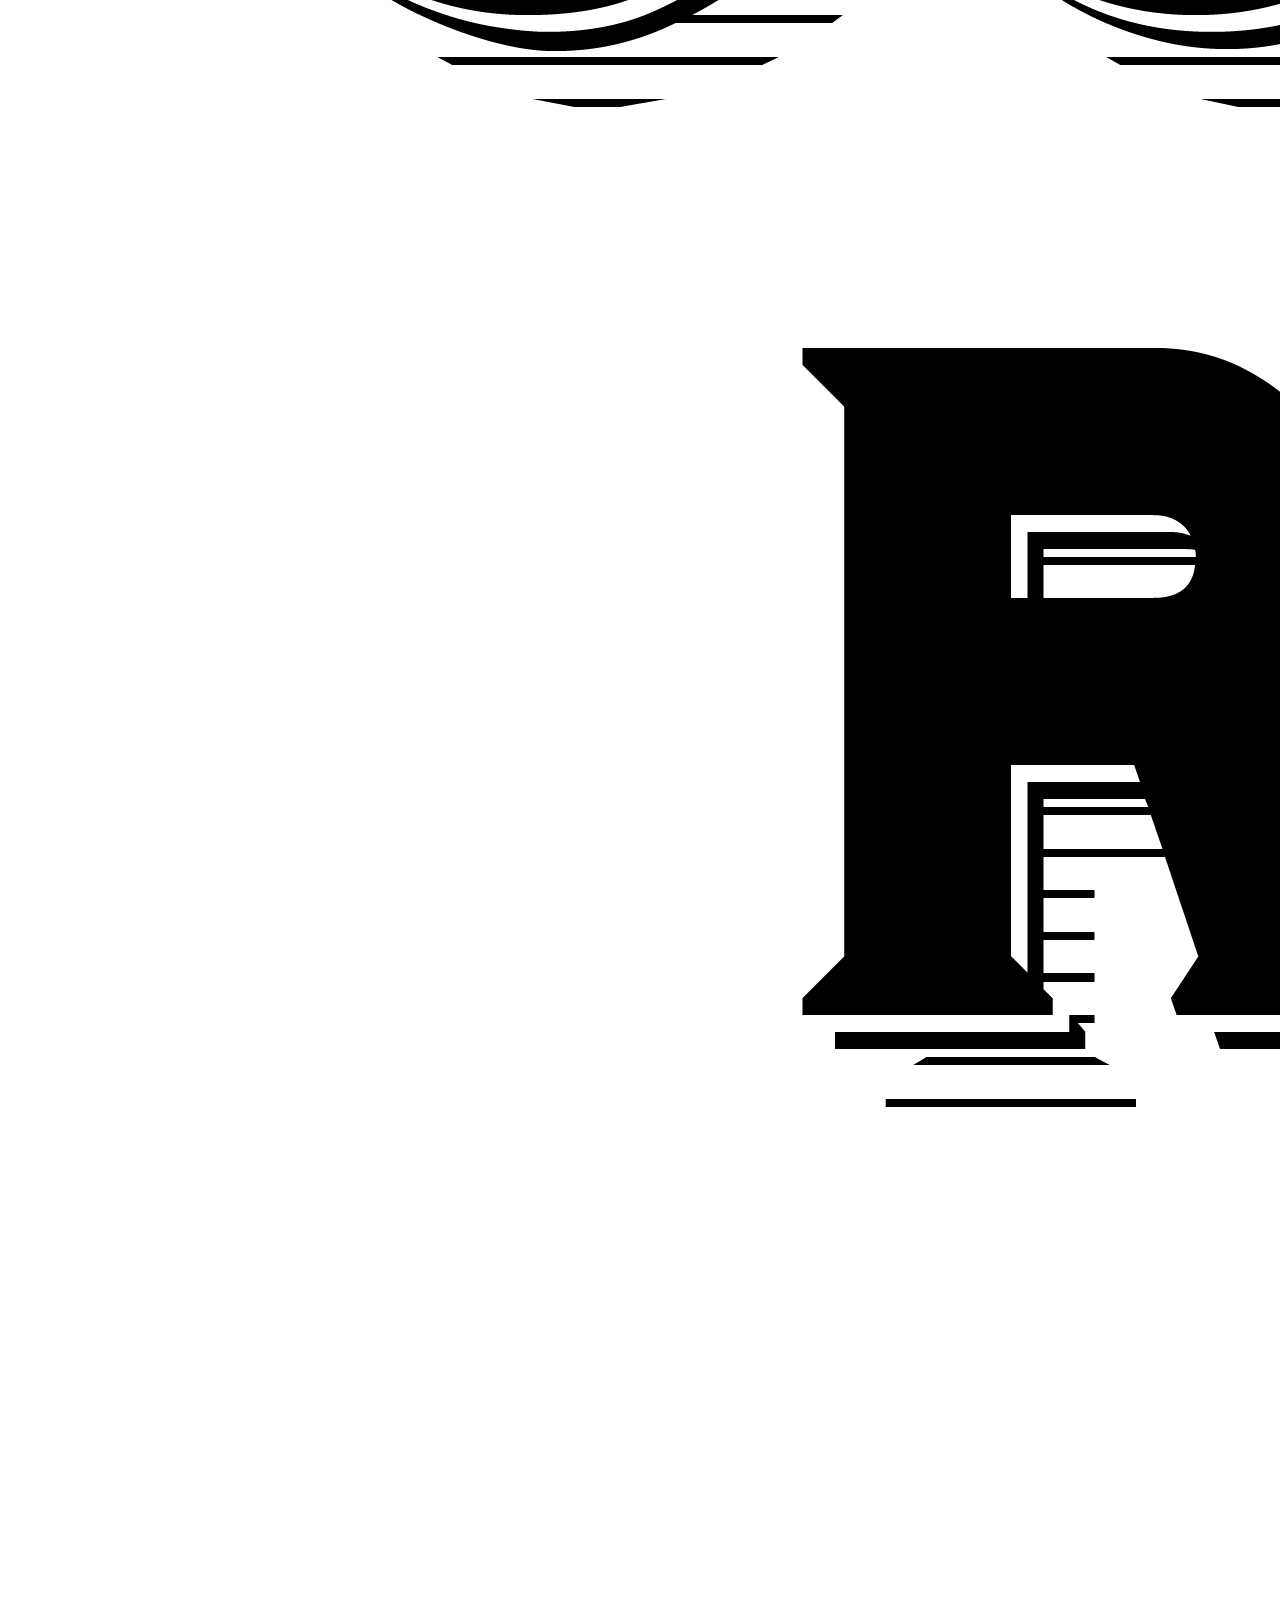
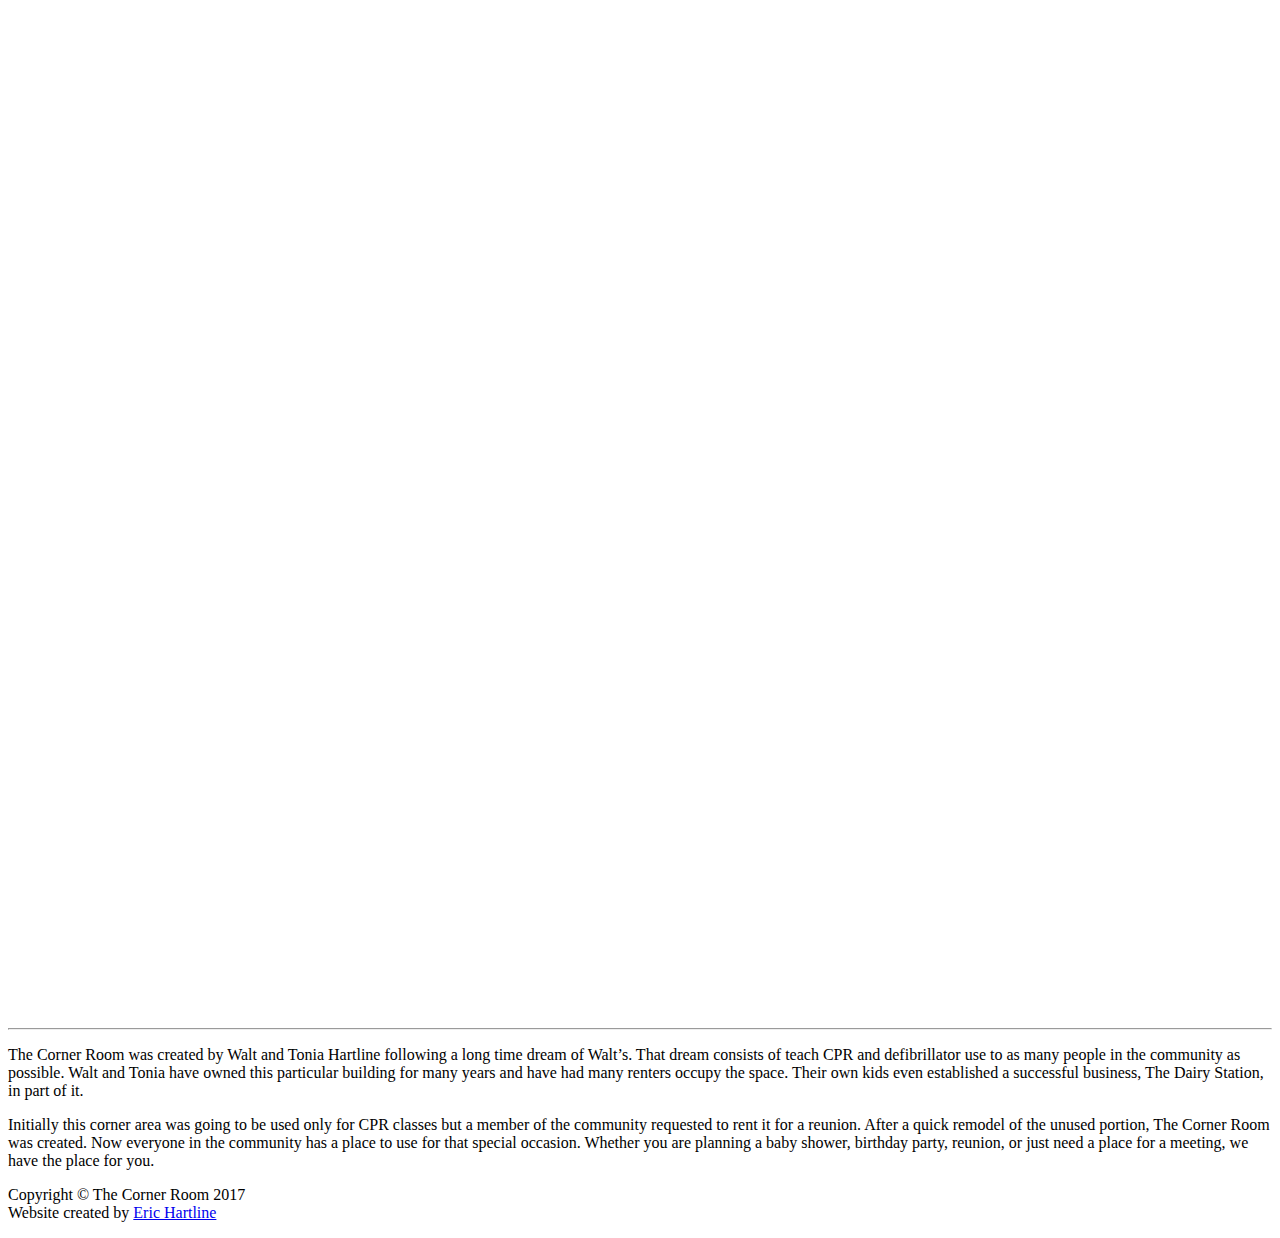
==== commit 674c7f5d: "update copyright date" ====
--- a/index.html
+++ b/index.html
@@ -16,6 +16,11 @@
 
     <!-- Custom CSS -->
     <link href="css/business-casual.css" rel="stylesheet">
+
+    <!-- Bootstrap Social -->
+    <link href="css/bootstrap-social.css" rel="stylesheet">
+
+    <script src="https://use.fontawesome.com/daec35af1e.js"></script>
 
     <!-- Fonts -->
     <link href="http://fonts.googleapis.com/css?family=Open+Sans:300italic,400italic,600italic,700italic,800italic,400,300,600,700,800" rel="stylesheet" type="text/css">
@@ -43,7 +48,9 @@
 
 <body>
     <div class="brand">The Corner Room</div>
-    <div class="address-bar">100 West Church Street | Tustin, MI 49688 | 231.920.2716</div>
+    <div class="address-bar">100 West Church Street | Tustin, MI 49688 | 231.920.2716 | <a class="btn btn-social-icon btn-facebook" href="https://www.facebook.com/thecornerroom.net" target="_blank">
+    <span class="fa fa-facebook"></span>
+</a></div>
 
     <!-- Navigation -->
     <nav class="navbar navbar-default" role="navigation">
@@ -150,21 +157,15 @@
 
         <div class="row">
             <div class="box">
-                <div class="col-lg-12">
-                    <hr>
-                    <h2 class="intro-text text-center">A meeting and event space
-                        <strong>in Tustin, MI</strong>
-                    </h2>
-                    <hr>
-                    <div class=".col-xs-6 .col-lg-4">
-                      <img class="img-responsive img-border img-left" src="img/intro-pic-old.jpg" alt="">
+
+                    <div class="col-md-4">
+                      <img class="img-responsive img-border img-left" src="img/logo-1.png" alt="">
                       <hr class="visible-xs">
                     </div>
-                    <div class=".col-xs-12 .col-sm-6 .col-lg-8">
+                    <div class="col-md-8">
                       <p>The Corner Room was created by Walt and Tonia Hartline following a long time dream of Walt’s. That dream consists of teach CPR and defibrillator use to as many people in the community as possible. Walt and Tonia have owned this particular building for many years and have had many renters occupy the space. Their own kids even established a successful business, The Dairy Station, in part of it.</p>
                       <p>Initially this corner area was going to be used only for CPR classes but a member of the community requested to rent it for a reunion. After a quick remodel of the unused portion, The Corner Room was created. Now everyone in the community has a place to use for that special occasion. Whether you are planning a baby shower, birthday party, reunion, or just need a place for a meeting, we have the place for you.</p>
                     </div>
-                </div>
             </div>
         </div>
 
@@ -175,8 +176,8 @@
         <div class="container">
             <div class="row">
                 <div class="col-lg-12 text-center">
-                    <p>Copyright &copy; The Corner Room 2016<br />
-                    Website created by Eric Hartline</p>
+                    <p>Copyright &copy; The Corner Room 2017<br />
+                        Website created by <a href="http://www.erichartline.net" target="_blank">Eric Hartline</a></p>
                 </div>
             </div>
         </div>
